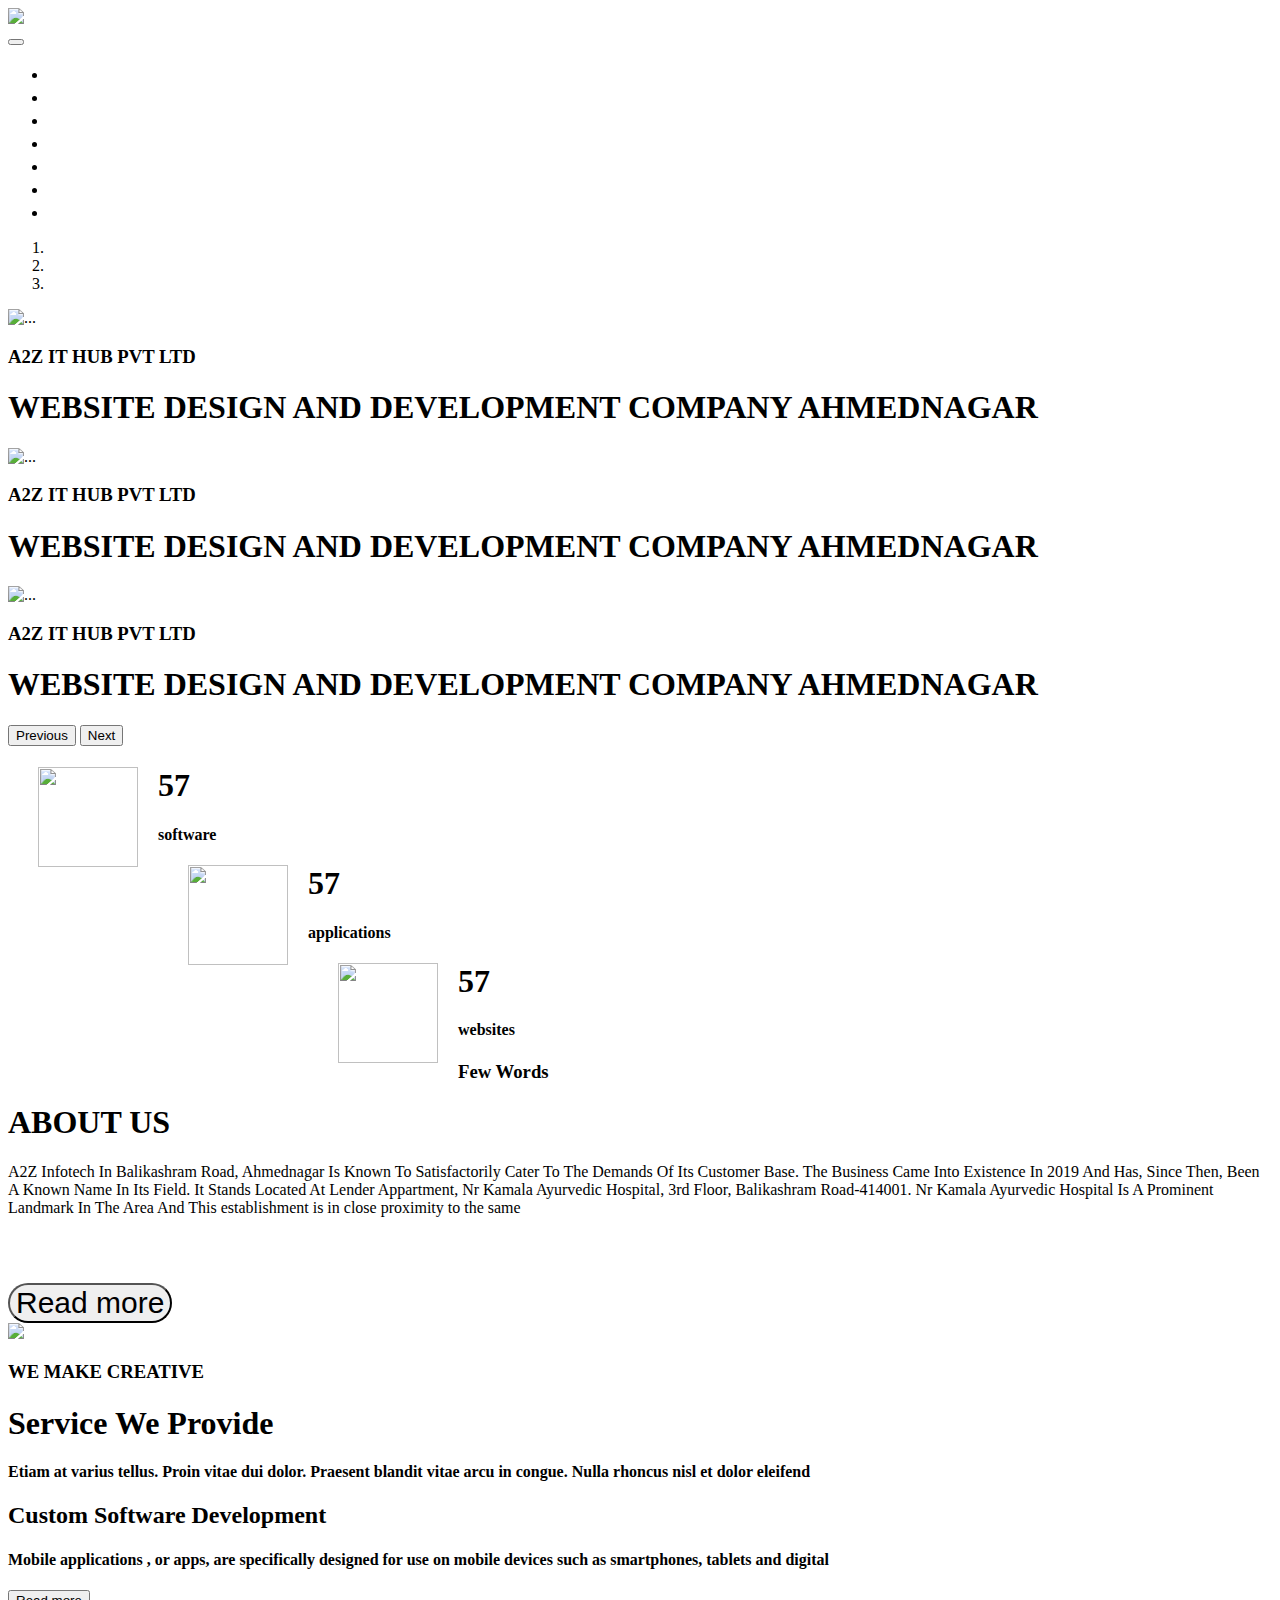
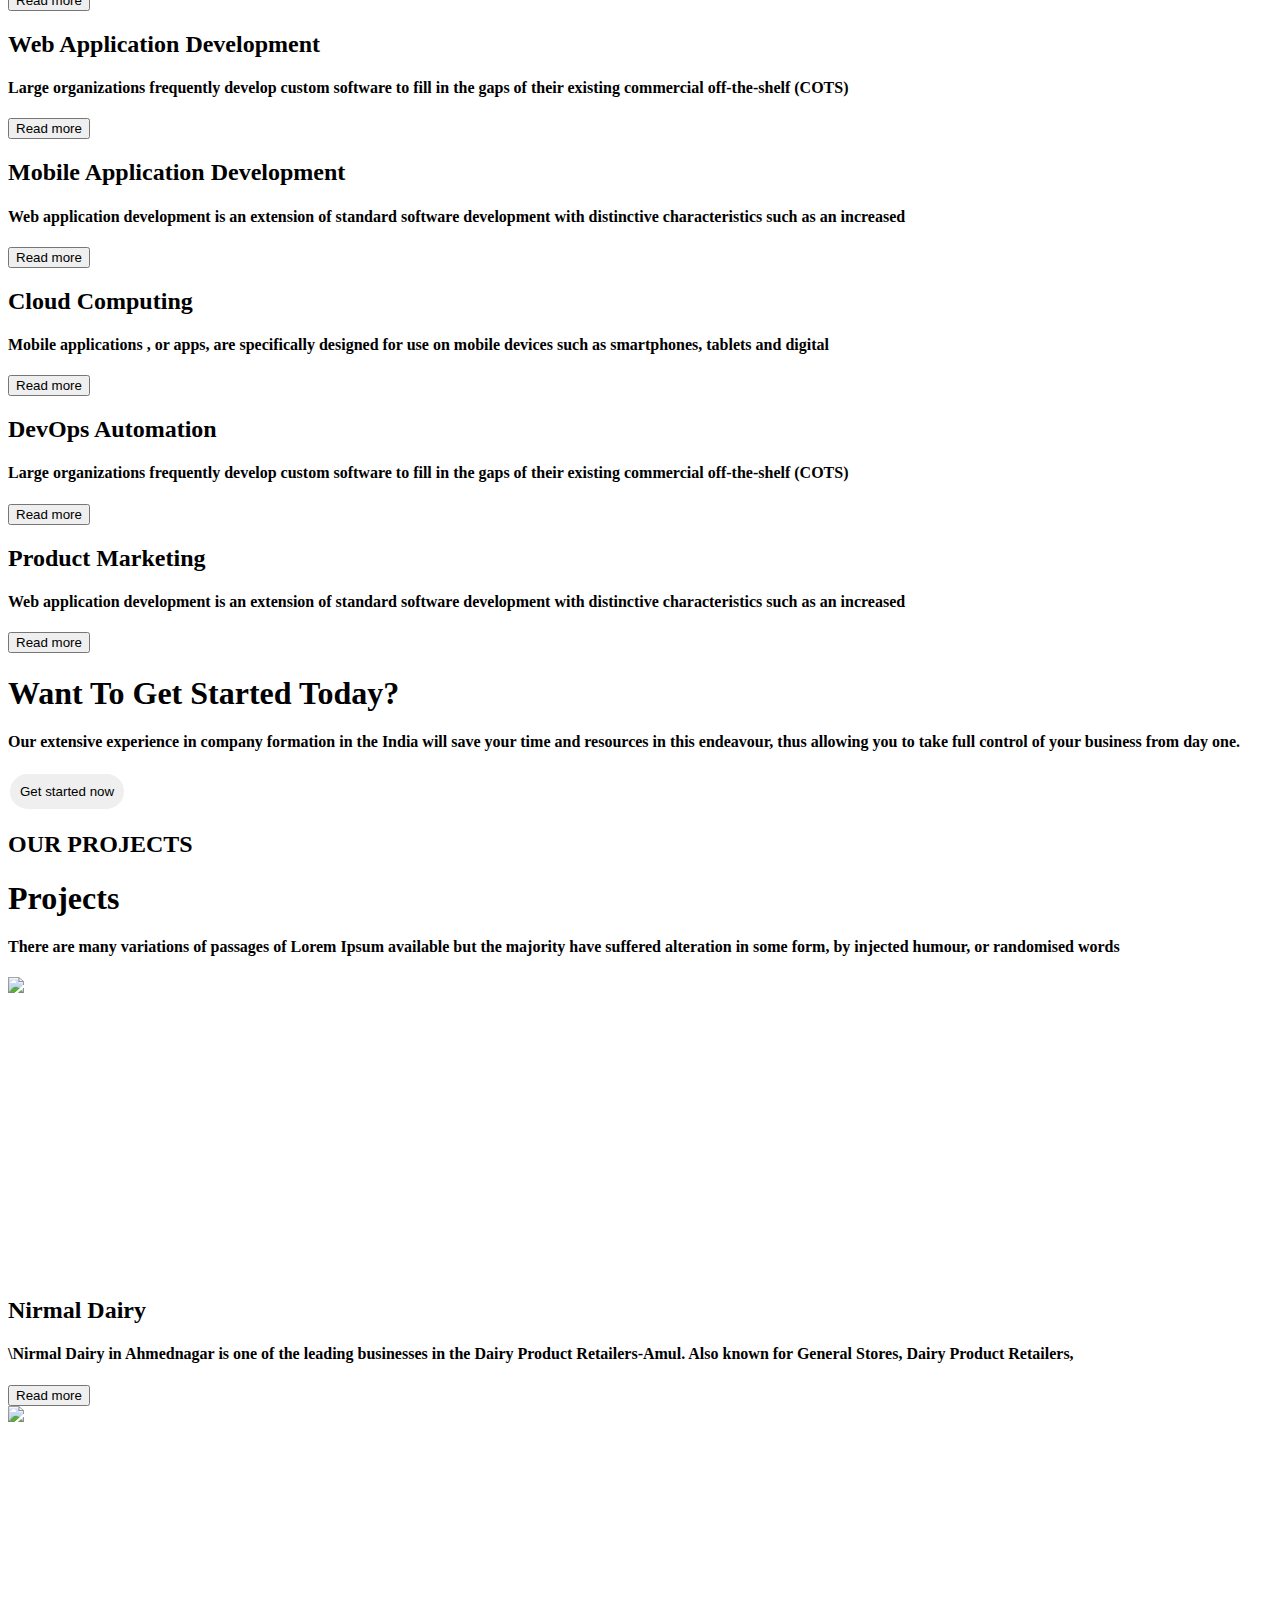
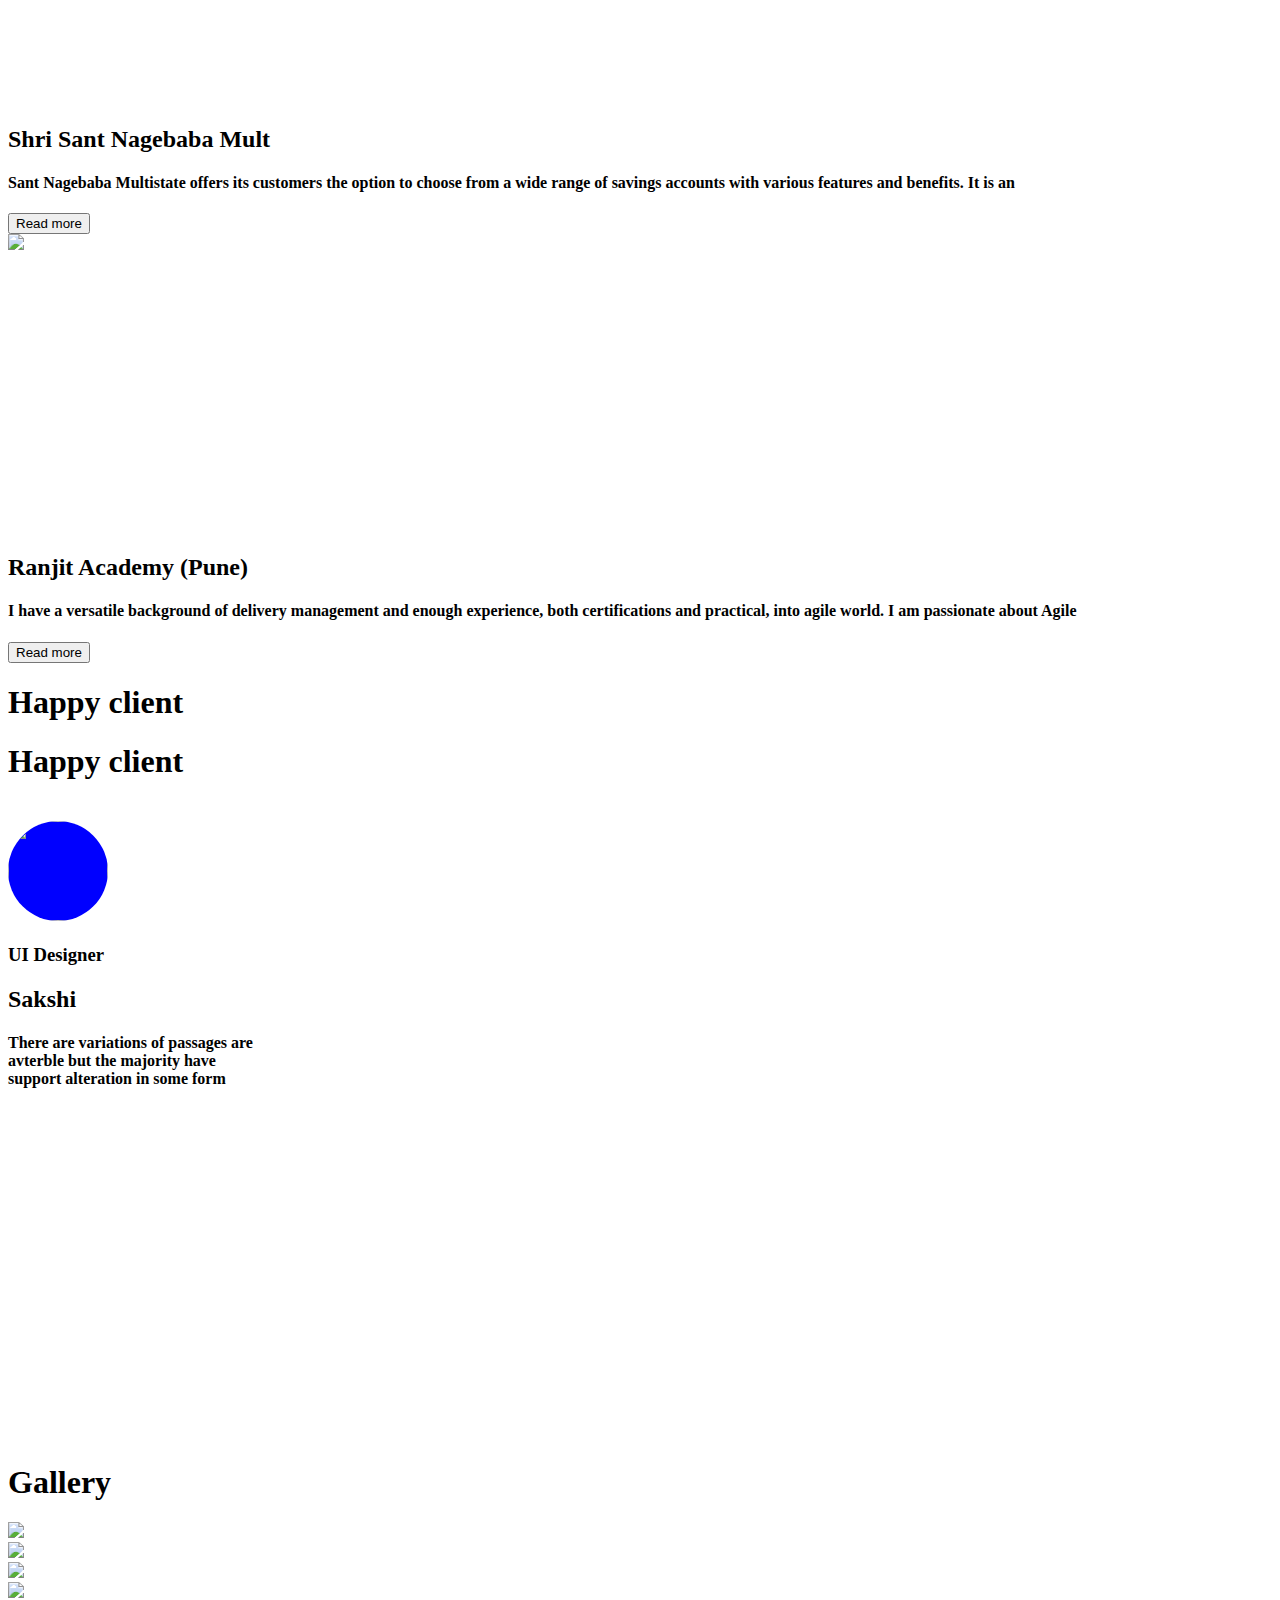
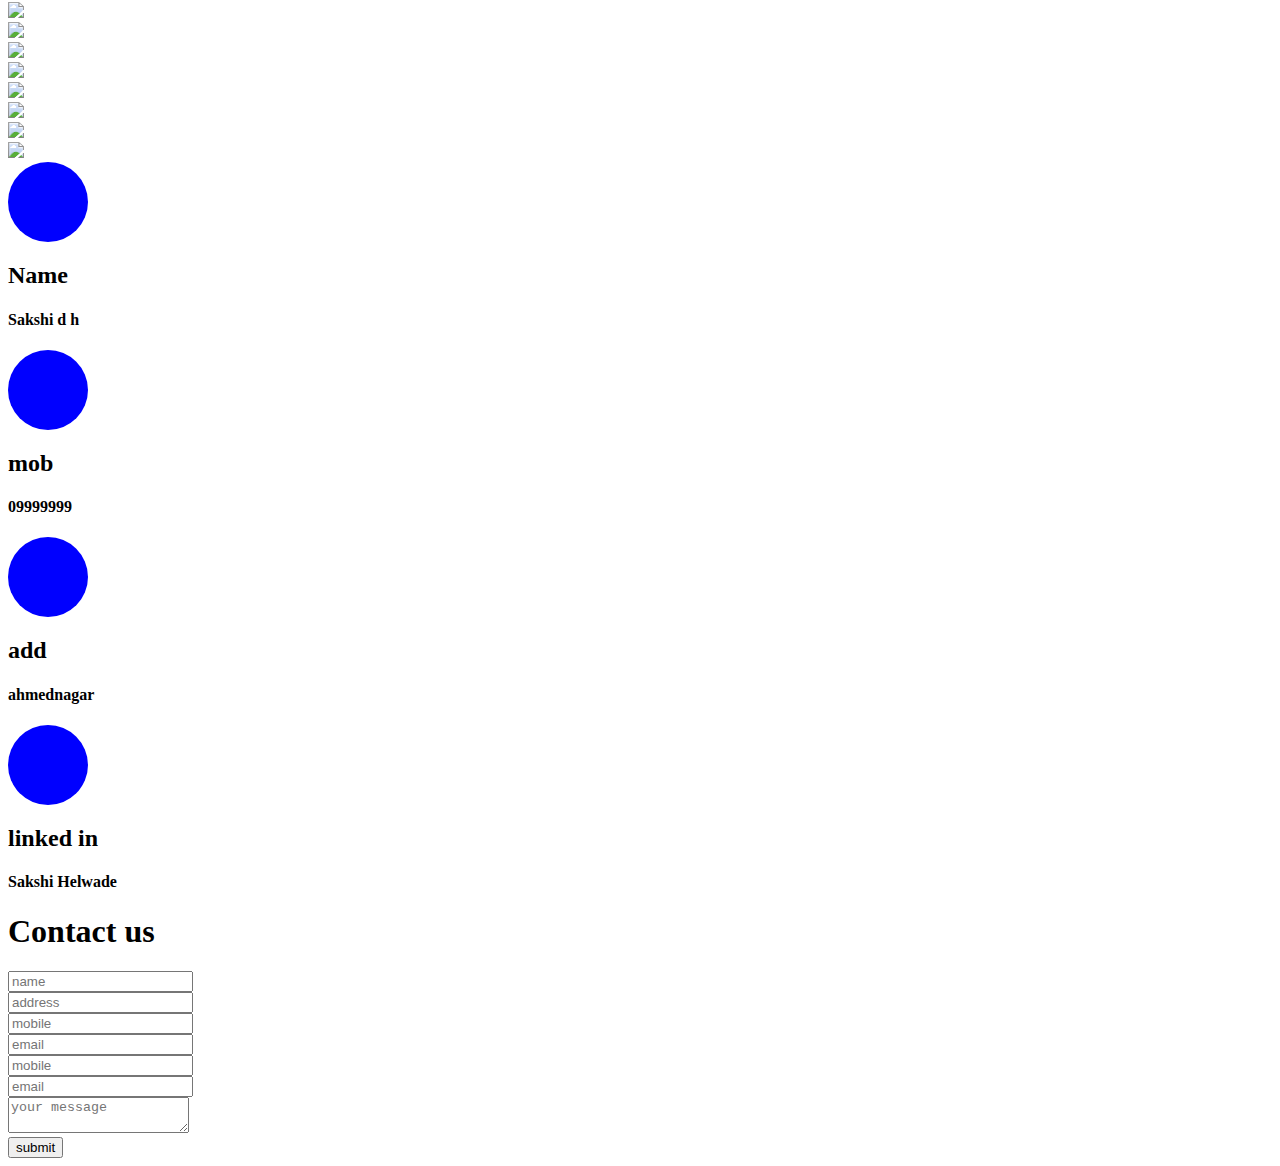
==== index.html @ 710a0c48 "index.html" ====
<!DOCTYPE html>
<html>
<head>
	<meta charset="utf-8">
	<meta name="viewport" content="width=device-width, initial-scale=1">
	<title></title>
	<title></title>
	<!-- css connection -->
	<link rel="stylesheet" type="text/css" href="css.4.6/bootstrap.css">
	<link rel="stylesheet" type="text/css" href="css.4.6/bootstrap.min.css">
	<link rel="stylesheet" type="text/css" href="css.4.6/bootstrap-grid.css">
	<link rel="stylesheet" type="text/css" href="css.4.6/bootstrap-grid.min.css">
	<link rel="stylesheet" type="text/css" href="css.4.6/bootstrap-reboot.css">
	<link rel="stylesheet" type="text/css" href="css.4.6/bootstrap-reboot.min.css">

	<!-- js connection-->
	<script type="text/javascript" src="js4.6/bootstrap.bundle.js"></script>
	<script type="text/javascript" src="js4.6/bootstrap.bundle.min.js"></script>
	<script type="text/javascript" src="js4.6/bootstrap.js"></script>
	<script type="text/javascript" src="js4.6/bootstrap.min.js"></script>

	<!-- online cdn-->
	<script src="https://cdn.jsdelivr.net/npm/jquery@3.5.1/dist/jquery.slim.min.js" integrity="sha384-DfXdz2htPH0lsSSs5nCTpuj/zy4C+OGpamoFVy38MVBnE+IbbVYUew+OrCXaRkfj" crossorigin="anonymous"></script>
<script src="https://cdn.jsdelivr.net/npm/popper.js@1.16.1/dist/umd/popper.min.js" integrity="sha384-9/reFTGAW83EW2RDu2S0VKaIzap3H66lZH81PoYlFhbGU+6BZp6G7niu735Sk7lN" crossorigin="anonymous"></script>
<script src="https://cdn.jsdelivr.net/npm/bootstrap@4.6.2/dist/js/bootstrap.min.js" integrity="sha384-+sLIOodYLS7CIrQpBjl+C7nPvqq+FbNUBDunl/OZv93DB7Ln/533i8e/mZXLi/P+" crossorigin="anonymous"></script>

<link rel="stylesheet" type="text/css" href="web.css">

<script src="https://kit.fontawesome.com/c2dfdb544f.js" crossorigin="anonymous"></script>
</head>


<body>
	<header>
	<div class="container-fluid">
		<div class="row bg-dark">
			<div class="col-3">
				<img src="https://a2zithub.org/assets/165710745335077275.png" class="logo">
			</div>
			<div class="col-9">
				<nav class="navbar navbar-expand-lg navbar-dark bg-dark">
					<button class="navbar-toggler" type="button" data-toggle="collapse" data-target="#navbarSupportedContent" aria-controls="navbarSupportedContent" aria-expanded="false" aria-label="Toggle navigation">
						<span class="navbar-toggler-icon">
						</span>
					</button>
					<div class="collapse navbar-collapse  " id="navbarSupportedContent">
						<ul class="navbar-nav mr-auto">
							<li class="nav-item active">
								<a class="nav-link" href="#slider">Home </a>
							</li>
							<li class="nav-item">
								<a class="nav-link" href="#about">about us</a>
							</li>
							<li class="nav-item">
								<a class="nav-link " href="#services">services</a>
							</li>
							<li class="nav-item">
								<a class="nav-link " href="#gallery">gallery</a>
							</li>
							<li class="nav-item">
								<a class="nav-link " href="#ourpro">Our Projects</a>
							</li>
							<li class="nav-item">
								<a class="nav-link " href="#contact">contact us</a>
							</li>
							<li class="nav-item">
								<a class="nav-link " href="#">footer</a>
							</li>
						</ul>
					</div>
				</nav>
			</div>
		</div>
	</div>
</header>
<section>
	<div class="container-fluid" id="slider">
		<div class="row">
			<div class="col-md-12 p-0">
				<div id="carouselExampleIndicators" class="carousel slide" data-ride="carousel">
  <ol class="carousel-indicators">
    <li data-target="#carouselExampleIndicators" data-slide-to="0" class="active"></li>
    <li data-target="#carouselExampleIndicators" data-slide-to="1"></li>
    <li data-target="#carouselExampleIndicators" data-slide-to="2"></li>
  </ol>
  <div class="carousel-inner">
    <div class="carousel-item ">
      <img src="https://usa.bootcampcdn.com/wp-content/uploads/sites/108/2021/03/CDG_blog_post_image_01-850x412.jpg" class="d-block w-100 s1" alt="...">
      <div class="carousel-caption text-left ml-4 ">
      	<h3>A2Z IT HUB PVT LTD</h3>
      	<h1 class="text-weight-bold mt-5">WEBSITE DESIGN AND DEVELOPMENT COMPANY AHMEDNAGAR</h2>
      </div>
    </div>
    <div class="carousel-item ">
      <img src="https://encrypted-tbn0.gstatic.com/images?q=tbn:ANd9GcQQ7RUs3wWbHtxG6tqCnDt29BnUHpoRzu9clmXkudh7ZijcxUHufkUArrCb3wm3o2T5Xqk&usqp=CAU" class="d-block w-100 s1" alt="...">
      <div class="carousel-caption text-left ml-4 ">
      	<h3>A2Z IT HUB PVT LTD</h3>
      	<h1 class="text-weight-bold mt-5">WEBSITE DESIGN AND DEVELOPMENT COMPANY AHMEDNAGAR</h2>
      </div>
    </div>
    <div class="carousel-item active">
      <img src="https://www.creative-tim.com/blog/content/images/2022/01/which-development-job-is-right-for-you.jpg" class="d-block w-100 s1" alt="...">
      <div class="carousel-caption text-left ml-4 ">
      	<h3>A2Z IT HUB PVT LTD</h3>
      	<h1 class="text-weight-bold mt-5">WEBSITE DESIGN AND DEVELOPMENT COMPANY AHMEDNAGAR</h2>
      </div>
    </div>
  </div>
  <button class="carousel-control-prev" type="button" data-target="#carouselExampleIndicators" data-slide="prev">
    <span class="carousel-control-prev-icon" aria-hidden="true"></span>
    <span class="sr-only">Previous</span>
  </button>
  <button class="carousel-control-next" type="button" data-target="#carouselExampleIndicators" data-slide="next">
    <span class="carousel-control-next-icon" aria-hidden="true"></span>
    <span class="sr-only">Next</span>
  </button>
</div>
			</div>
		</div>
	</div>
</section>
<section>
	<div class="container p-4 mt-5 mb-5 ">
		<div class="row">
			<div class="col-4">
				<img src="https://www.elegantthemes.com/blog/wp-content/uploads/2018/12/top11.png" class="templates">
				<h1 class="text-info text-center">57</h1>
				<h4 class="text-uppercase text-center">software</h4>
			</div>
			<div class="col-4 ">
				<img src="https://www.elegantthemes.com/blog/wp-content/uploads/2018/12/top11.png " class="templates" >
				<h1 class="text-info text-center">57</h1>
				<h4 class="text-uppercase text-center">applications</h4>
			</div>
			<div class="col-4">
				<img src="https://www.elegantthemes.com/blog/wp-content/uploads/2018/12/top11.png " class="templates">
				<h1 class="text-info text-center">57</h1>
				<h4 class="text-uppercase text-center">websites</h4>
			</div>
		</div>
	</div>
</section>

<section>
	<div class="container-fluid mt-3 mb-3" id="about">
		<div class="row">
			<div class="col-md-6 border border-info">
				<h3 class="text-info text-center">Few Words</h3>
				<h1 class="font-weight-bold text-uppercase text-center">ABOUT US</h1>
				<p class="h2 text-justify mt-3 ml-4 mr-4">A2Z Infotech In Balikashram Road, Ahmednagar Is Known To Satisfactorily Cater To The Demands Of Its Customer Base. The Business Came Into Existence In 2019 And Has, Since Then, Been A Known Name In Its Field. It Stands Located At Lender Appartment, Nr Kamala Ayurvedic Hospital, 3rd Floor, Balikashram Road-414001. Nr Kamala Ayurvedic Hospital Is A Prominent Landmark In The Area And This establishment is in close proximity to the same</p>
				<button class="btn btn-info read_more_btn float-right mr-5 mb-5">Read more</button>
			</div>
			<div class="col-md-6 ">
				<img src="https://www.shutterstock.com/shutterstock/photos/622036163/display_1500/stock-photo-young-beautiful-girl-preparing-for-exams-with-laptop-surfing-articles-about-innovations-in-web-622036163.jpg" class="img-thumbnail w-100 h-100 ">
			</div>
		</div>
	</div>
</section>

<section>
	<div class="container p-5 mb-3 " >
		<div class="row">
			<div class="col-12">
				<h3 class="text-info text-center mb-2">WE MAKE CREATIVE</h3>
				<h1 class="text-bold text-center mb-3">Service We Provide</h1>
				<h4 class="text-center">Etiam at varius tellus. Proin vitae dui dolor. Praesent blandit vitae arcu in congue. Nulla rhoncus nisl et dolor eleifend</h4>
			</div>
		</div>
	</div>
</section>

<section>
	<div class="container p-3 " id="services">
		<div class="row">
			<div class="col-md-4 mb-4">
				<div class="card h-100">
					<div class="card-header text-center">
						<i class="fa-solid fa-lock text-info"></i>
					</div>
					<div class="card-body text-center">
						<h2>Custom Software Development</h2>
						<h4>Mobile applications , or apps, are specifically designed for use on mobile devices such as smartphones, tablets and digital</h4>
					</div>
					<div class="card-footer text-center">
						<button class="btn  btn-info">Read more</button>
					</div>
				</div>
			</div>

			<div class="col-md-4 mb-4">
				<div class="card">
				<div class="card-header text-center">
					<i class="fa-solid fa-bars text-info"></i>
				</div>
					<div class="card-body text-center mb-5">
						<h2>Web Application Development</h2>
						<h4>Large organizations frequently develop custom software to fill in the gaps of their existing commercial off-the-shelf (COTS)</h4>
					</div>
					<div class="card-footer text-center">
						<button class="btn  btn-info ">Read more</button>
				</div>
				</div>
			</div>

			<div class="col-md-4 mb-4">
				<div class="card">
				<div class="card-header text-center">
					<i class="fa-solid fa-heart text-info"></i>
				</div>
					<div class="card-body text-center mb-4">
						<h2>Mobile Application Development</h2>
						<h4>Web application development is an extension of standard software development with distinctive characteristics such as an increased</h4>
					</div>
					<div class="card-footer text-center">
						<button class="btn bg-info">Read more</button>
					</div>
				</div>
			</div>
			</div>
		</div>
	</section>

	<section>
	<div class="container p-3">
		<div class="row">
			<div class="col-md-4 mb-4">
				<div class="card h-100">
					<div class="card-header text-center">
						<i class="fa-solid fa-bars text-info"></i>
					</div>
					<div class="card-body text-center">
						<h2>Cloud Computing</h2>
						<h4>Mobile applications , or apps, are specifically designed for use on mobile devices such as smartphones, tablets and digital</h4>
					</div>
					<div class="card-footer text-center">
						<button class="btn  btn-info">Read more</button>
					</div>
				</div>
			</div>

			<div class="col-md-4 mb-4">
				<div class="card">
				<div class="card-header text-center">
					<i class="fa-solid fa-mobile text-info"></i>
				</div>
					<div class="card-body text-center mb-5">
						<h2>DevOps Automation</h2>
						<h4>Large organizations frequently develop custom software to fill in the gaps of their existing commercial off-the-shelf (COTS)</h4>
					</div>
					<div class="card-footer text-center">
						<button class="btn  btn-info ">Read more</button>
				</div>
				</div>
			</div>

			<div class="col-md-4 mb-4">
				<div class="card">
				<div class="card-header text-center">
					<i class="fa-solid fa-bars text-info"></i>
				</div>
					<div class="card-body text-center mb-4">
						<h2>Product Marketing</h2>
						<h4>Web application development is an extension of standard software development with distinctive characteristics such as an increased</h4>
					</div>
					<div class="card-footer text-center">
						<button class="btn bg-info">Read more</button>
					</div>
				</div>
			</div>
			</div>
		</div>
	</section>

	<section>
		<div class="container-fluid">
			<div class="row">
				<div class="col-12 bg-info text-center">
					<h1 class="text-bold mt-5 mb-5">Want To Get Started Today?</h1>
					<h4 class="  mb-5">Our extensive experience in company formation in the India will save your time and resources in this endeavour, thus allowing you to take full control of your business from day one.</h4>
					<button class="btn btn-info mb-5 bg-info get_started-btn"> Get started now</button>
				</div>
			</div>
		</div>
	</section>

  <section>
		<div class="container mt-5" id="ourpro">
			<div class="row">
				<div class="col-md-12 text-center">
					<h2 class="text-info mt-5 mb-3">OUR PROJECTS</h2>
					<h1 class="text-bold mb-5">Projects</h1>
					<h4 class="  mb-5">There are many variations of passages of Lorem Ipsum available but the majority have suffered alteration in some form, by injected humour, or randomised words</h4>
				</div>
			</div>
		</div>
	</section>

	<section>
		<div class="container mt-5 mb-5">
			<div class="row ">
				<div class="col-md-4">
					<div class="card h-100">
						<div class="card-header card-header_op">
							<img src="https://static.vecteezy.com/system/resources/previews/003/331/701/original/breaking-news-background-illustration-world-tv-news-free-vector.jpg" class="w-100 h-100" >
						</div>
						<div class="card-body">
							<h2 class="text-danger mb-2">Nirmal Dairy</h2>
							<h4>\Nirmal Dairy in Ahmednagar is one of the leading businesses in the Dairy Product Retailers-Amul. Also known for General Stores, Dairy Product Retailers,</h4>
						</div>
						<div class="card-footerr">
							<button class="btn btn-success ml-3 mb-3 p-2">Read more</button>
						</div>
					</div>
				</div>

				<div class="col-md-4">
					<div class="card">
						<div class="card-header card-header_op">
							<img src="https://static.vecteezy.com/system/resources/previews/003/331/701/original/breaking-news-background-illustration-world-tv-news-free-vector.jpg" class="w-100 h-100">
						</div>
						<div class="card-body">
							<h2 class="text-danger mb-2">Shri Sant Nagebaba Mult</h2>
							<h4>Sant Nagebaba Multistate offers its customers the option to choose from a wide range of savings accounts with various features and benefits. It is an</h4>
						</div>
						<div class="card-footerr">
							<button class="btn btn-success ml-3 mb-3 p-2">Read more</button>
						</div>
					</div>
				</div>
				<div class="col-md-4">
					<div class="card">
						<div class="card-header card-header_op">
							<img src="https://static.vecteezy.com/system/resources/previews/003/331/701/original/breaking-news-background-illustration-world-tv-news-free-vector.jpg" class="w-100 h-100">
						</div>
						<div class="card-body">
							<h2 class="text-danger mb-2">Ranjit Academy (Pune)</h2>
							<h4>I have a versatile background of delivery management and enough experience, both certifications and practical, into agile world. I am passionate about Agile</h4>
						</div>
						<div class="card-footerr">
							<button class="btn btn-success ml-4 mb-3 p-2">Read more</button>
						</div>
					</div>
					</div>
				</div>
			</div>
		</div>
	</section>

	<section>
		<div class="container mt-5">
			<div class="row">
				<div class="col-md-12">
					<h1 class=" text-weight-bold text-center text-uppercase mt-5">Happy client</h1>
				</div>
			</div>
		</div>
	</section>

	<section>
		<div class="container-fluid hc_bg mt-5">
			<div class="row ">
				<div class="col-md-12 text-center">
					<div class="hc_area bg-info float-right border">
					<h1 class="text-bold text-center mb-3  mt-3 text-white">Happy client</h1>
					<img src="profile2.jpg" class="happy_c">
					<h3 class="text-danger mb-2  mt-3 text-center">UI Designer</h3>
					<h2 class="mt-3 text-white text-center">Sakshi</h2>
					<h4 class="text-white text-center mt-3 ">There are variations of passages are <br> avterble but the majority have <br>support alteration in  some form</h4>
				</div>
				</div>
			</div>
		</div>
	</section>

	<section>
		<div class="container ">
			<div class="row">
				<div class="col-12">
					<h1 class=" text-bold text-center ">Gallery</h1>
				</div>
			</div>
		</div>
	</section>

	<section>
		<div class="container-fluid mt-4 mb-5" id="gallery">
			<div class="row">
				<div class="col-xl-2 col-sm-6 mb-4">
					<img src="https://www.digitalsilk.com/wp-content/uploads/2022/09/website-development-process-1.jpg" class=" w-100 h-100">
				</div>
				<div class="col-xl-2 col-sm-6 mb-4">
					<img src="https://www.digitalsilk.com/wp-content/uploads/2022/09/website-development-process-1.jpg" class=" w-100 h-100">
				</div>
				<div class="col-xl-2 col-sm-6 mb-4">
					<img src="https://www.digitalsilk.com/wp-content/uploads/2022/09/website-development-process-1.jpg" class="g w-100 h-100">
				</div>
				<div class="col-xl-2 col-sm-6 mb-4">
					<img src="https://www.digitalsilk.com/wp-content/uploads/2022/09/website-development-process-1.jpg" class=" w-100 h-100">
				</div>
				<div class="col-xl-2 col-sm-6 mb-4">
					<img src="https://www.digitalsilk.com/wp-content/uploads/2022/09/website-development-process-1.jpg" class=" w-100 h-100">
				</div>
				<div class="col-xl-2 col-sm-6 mb-4">
					<img src="https://www.digitalsilk.com/wp-content/uploads/2022/09/website-development-process-1.jpg" class=" w-100 h-100">
				</div>
			</div>
		</div>
	</section>

	<section>
		<div class="container-fluid mt-4 mb-5">
			<div class="row">
				<div class="col-xl-2 col-sm-6 mb-4">
					<img src="https://www.digitalsilk.com/wp-content/uploads/2022/09/website-development-process-1.jpg" class=" w-100 h-100">
				</div>
				<div class="col-xl-2 col-sm-6 mb-4">
					<img src="https://www.digitalsilk.com/wp-content/uploads/2022/09/website-development-process-1.jpg" class=" w-100 h-100">
				</div>
				<div class="col-xl-2 col-sm-6 mb-4">
					<img src="https://www.digitalsilk.com/wp-content/uploads/2022/09/website-development-process-1.jpg" class="g w-100 h-100">
				</div>
				<div class="col-xl-2 col-sm-6 mb-4">
					<img src="https://www.digitalsilk.com/wp-content/uploads/2022/09/website-development-process-1.jpg" class=" w-100 h-100">
				</div>
				<div class="col-xl-2 col-sm-6 mb-4">
					<img src="https://www.digitalsilk.com/wp-content/uploads/2022/09/website-development-process-1.jpg" class=" w-100 h-100">
				</div>
				<div class="col-xl-2 col-sm-6 mb-4">
					<img src="https://www.digitalsilk.com/wp-content/uploads/2022/09/website-development-process-1.jpg" class=" w-100 h-100">
				</div>
			</div>
		</div>
	</section>


	<section>
		<div class="container" id="contact">
			<div class="row mb-4 mt-5">

				<div class="col-md-4 border border-info p-3">

					<div class="row mb-4">
						<div class="col-4">
							<div class="Icon_box">
								<i class="fa-solid fa-bars"></i>
							</div>
						</div>
						<div class="col-8">
							<h2>Name</h2>
							<h4>Sakshi d h</h4>
						</div>
					</div>

					<div class="row mb-4">
						<div class="col-4 ">
							<div class="Icon_box">
								<i class="fa-solid fa-bars"></i>
							</div>
						</div>
						<div class="col-8">
							<h2>mob</h2>
							<h4>09999999</h4>
						</div>
					</div>

					<div class="row mb-4">
						<div class="col-4 ">
							<div class="Icon_box">
								<i class="fa-solid fa-bars"></i>
							</div>
						</div>
						<div class="col-8">
							<h2>add</h2>
							<h4>ahmednagar</h4>
						</div>
					</div>

					<div class="row mb-4">
						<div class="col-4 ">
							<div class="Icon_box">
								<i class="fa-solid fa-bars"></i>
							</div>
						</div>
						<div class="col-8">
							<h2>linked in</h2>
							<h4>Sakshi Helwade</h4>
						</div>
					</div>

				</div>

				<div class="col-md-8 bg-info">
					<div class="row justify-content-center">
						<div class="col-12 mb-5 text-white text-center">
							<h1>Contact us</h1>
						</div>

						<div class="col-12">
						<div class="row justify-content-center">
							<div class="col-6 mb-3">
								<input type="text" class="form-control" placeholder="name">
							</div>
							<div class="col-6  mb-3">
								<input type="text" class="form-control" placeholder="address">
							</div>
						</div>

						<div class="row justify-content-center">
							<div class="col-6 mb-3">
								<input type="number" class="form-control" placeholder="mobile">
							</div>
							<div class="col-6 mb-3">
								<input type="email" class="form-control" placeholder="email">
							</div>
						</div>

						<div class="row justify-content-center">
							<div class="col-6 mb-3">
								<input type="number" class="form-control" placeholder="mobile">
							</div>
							<div class="col-6 mb-3">
								<input type="email" class="form-control" placeholder="email">
							</div>
						</div>

						<div class="col-12 mb-4">
							<textarea class="form-control" placeholder="your message"></textarea>
						</div>

						<div class="col-12 mb-3 text-center">
							<button class="btn btn-danger">submit</button>
						</div>
					</div>

					</div>
				</div>
			</div>
		</div>
	</section>
</body>
</html>
---- web.css ----
.html{
	scroll-behavior: smooth;
}

.nav-link{
	font-size: 20px;
	color: white !important;
	margin-left: 20px;
}
.logo{
	height: 60px;
}
.carousel-inner img{
	height: 600px;
}
.templates{
	height: 100px;
	width: 100px;
	float: left;
	margin-right: 20px;
	margin-left: 30px;
	margin-bottom: 20px;
}
.read_more_btn{
	font-size: 30px;
	margin-top: 50px;
	border-radius: 30px;
}
.fa-lock{
	font-size: 40px;
}
.fa-bars{
	font-size: 40px;
}
.fa-heart{
	font-size: 40px;
}
.fa-mobile{
	font-size: 40px;
}
.get_started-btn{
	border: 2px solid white;
	border-radius: 30px;
	padding: 10px;
}
.card-header_op{
	height:400px ;
	width: 350px;

}
.happy_c{
	font-size: 50px;
}
.client_img{
	border: 2px solid white;
	border-radius: 50px;
	width: 50px ;
	height: 50px;
}
.Icon_box{
	width: 60px;
	height: 60px;
	border-radius: 50px;
	background-color: blue;
	margin-bottom: 20px;
	text-align: center;
	color: white;
	padding: 10px;
}
.happy_c{
	width: 100px ;
	height: 100px;
	overflow: hidden;
	margin-top: 20px;
	background-color: blue;
	border-radius: 50px;
}
@media (max-width:667px){
	.hc_area{
		width: 100px;
	}
}


.hc_area{
	width: 40%;
	height: 600px;
	margin-right: 30px;
	border-bottom-right-radius: 50%;
	border-bottom-left-radius: 50%;
	
}
@media(max-width:667px){
	.hc_area{
		width: 95%;
		height: 500px;
		margin-right: 10px;
		border-bottom-right-radius: 0%;
	border-bottom-left-radius: 0%;
	
	}
}
.hc_bg{
	background-image: url(https://thumbs.dreamstime.com/b/software-engineer-working-digital-cad-project-late-night-office-company-woman-entrepreneur-looking-technical-214881434.jpg);
	background-repeat: no-repeat;
    width: 100%;
    height:700px ;
    background-size: 100% 100%;
}
@media(max-width:667px){
	.hc_bg{
		background-image: none;
	}
}
.card-header_op{
width: 100%;
height: 300px;
overflow: hidden;
}
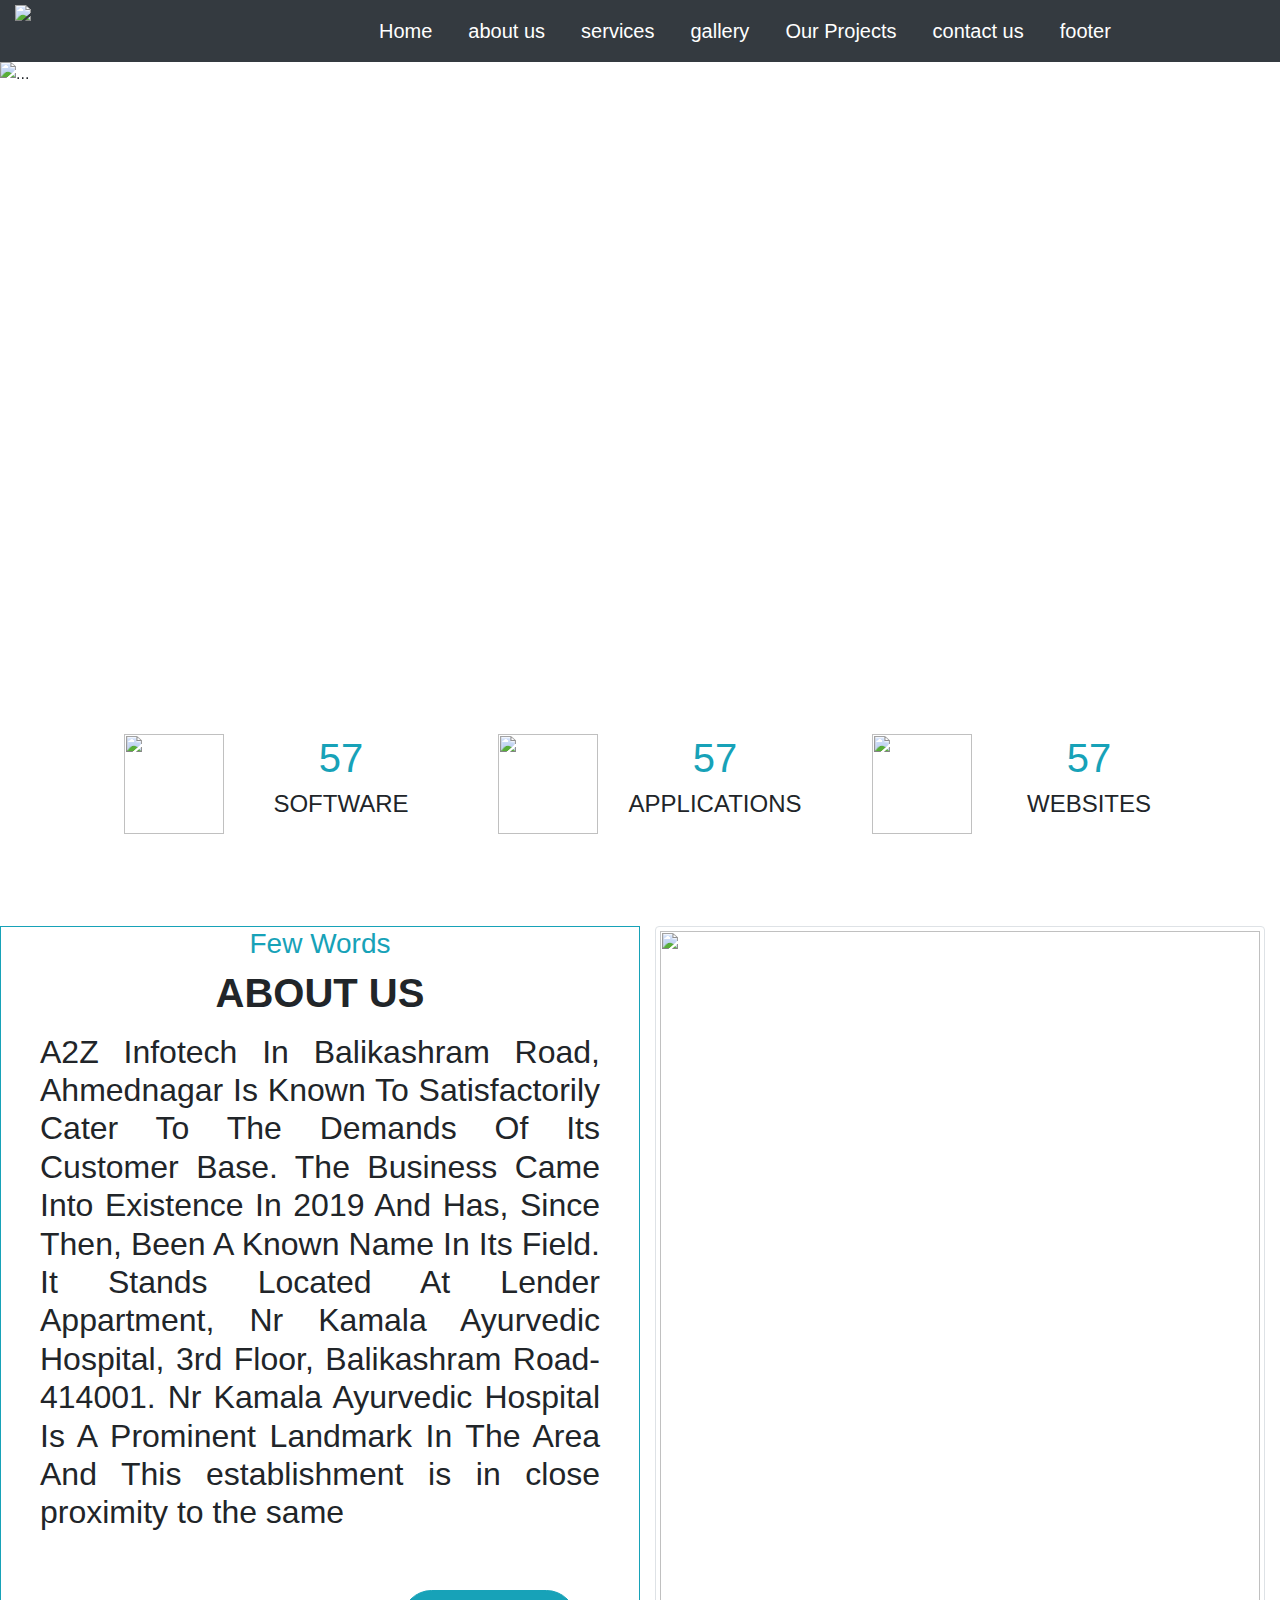
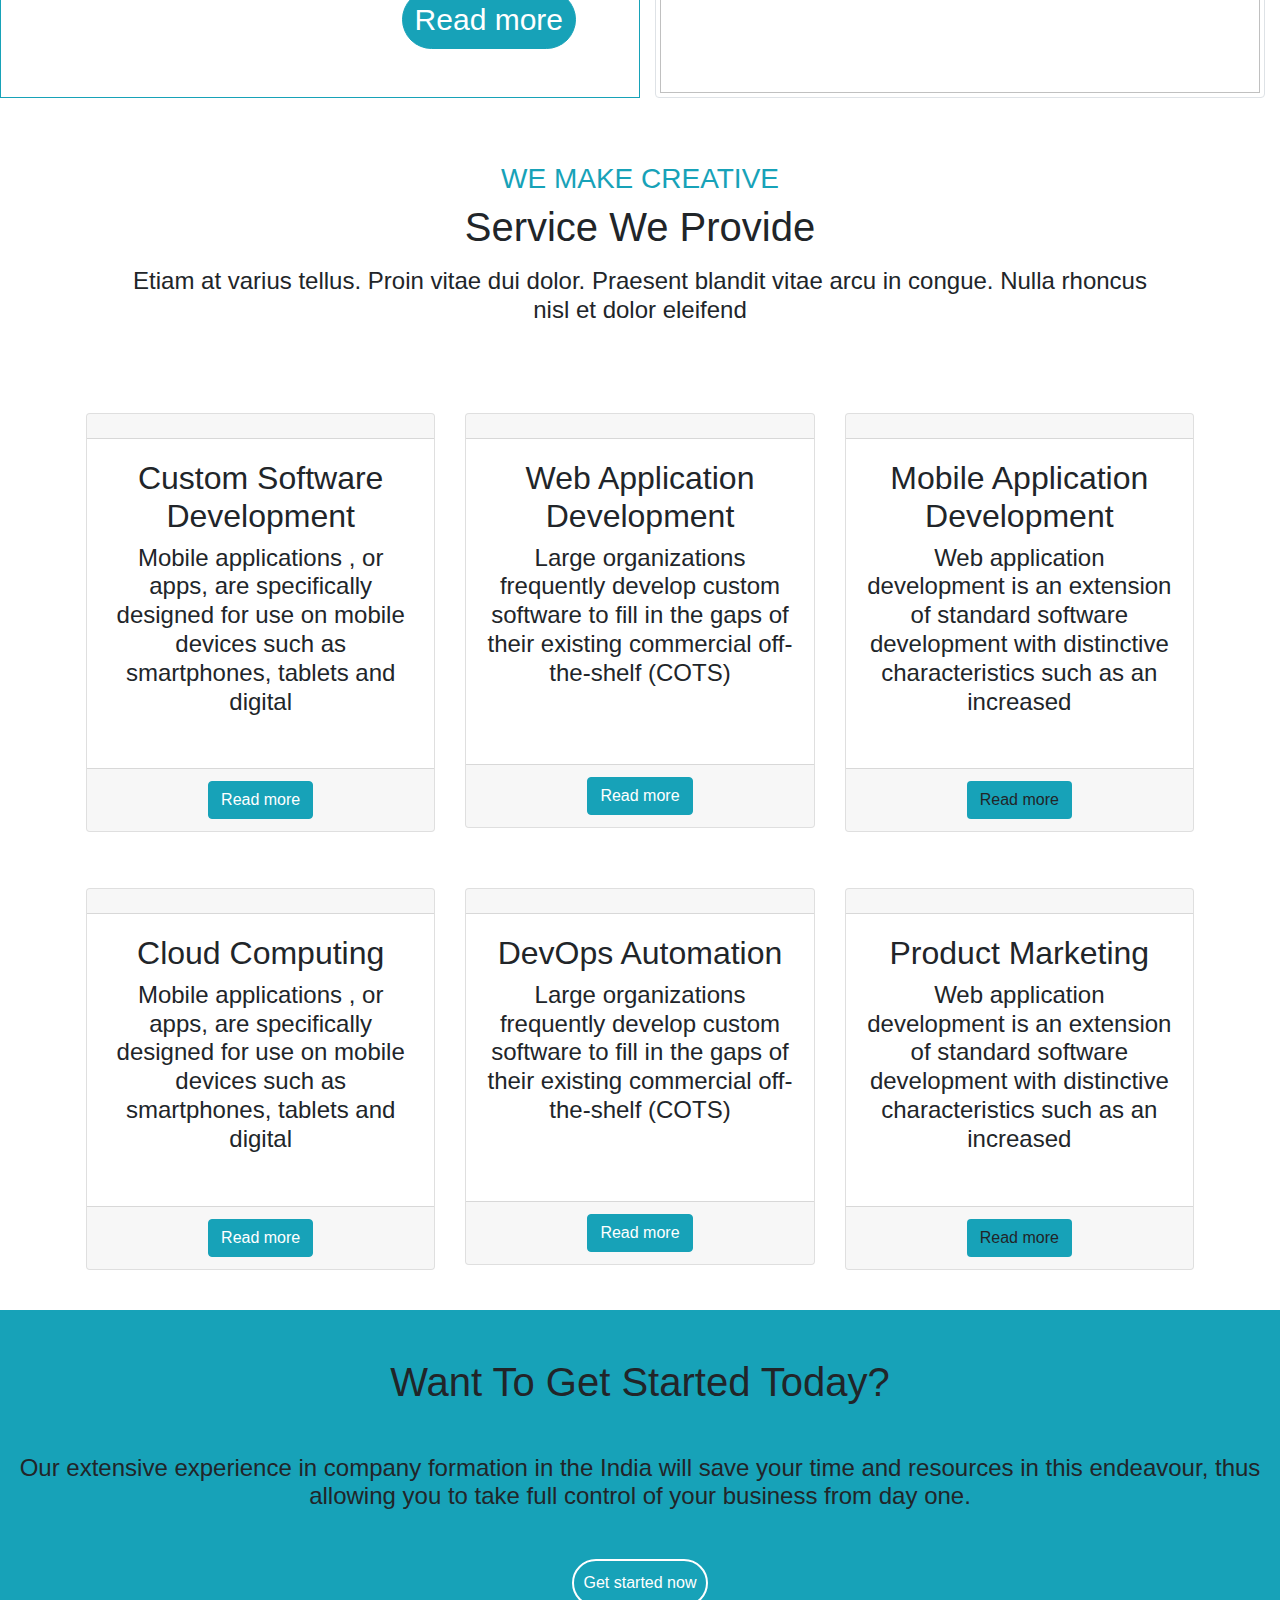
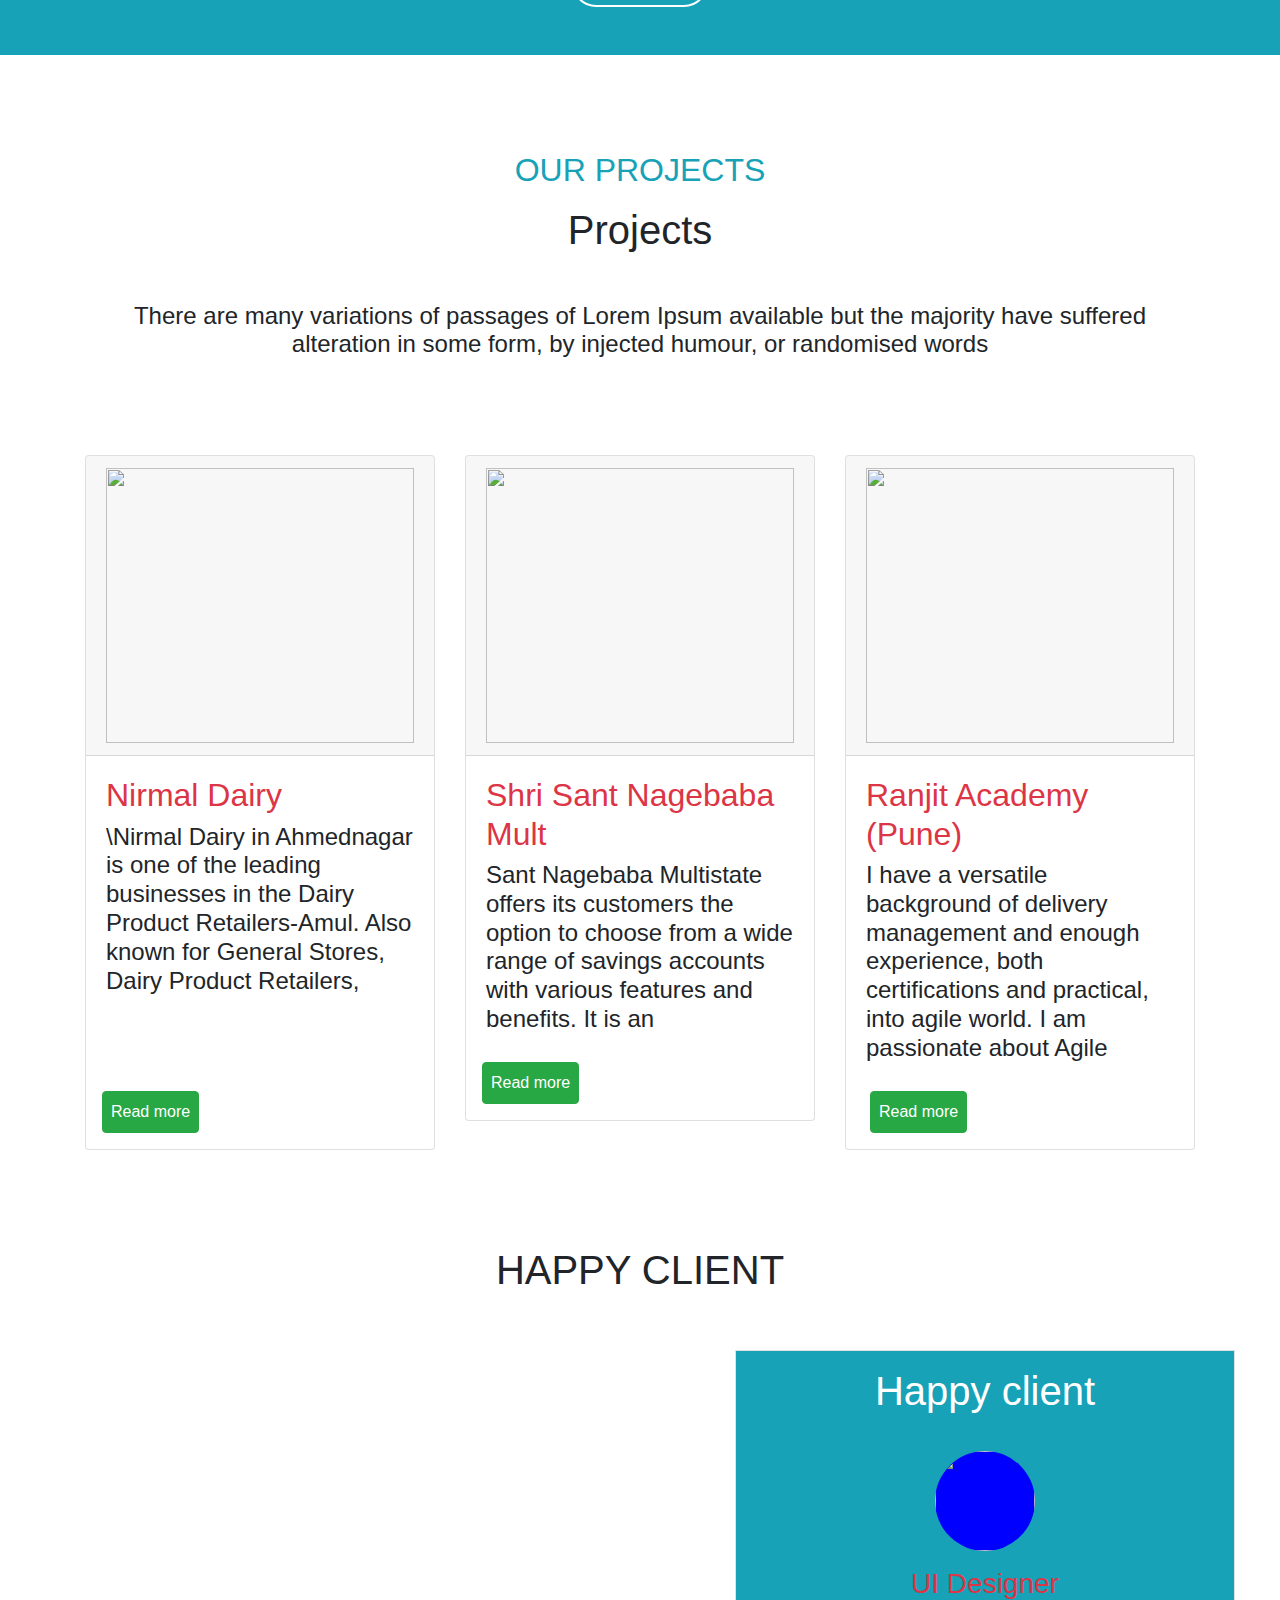
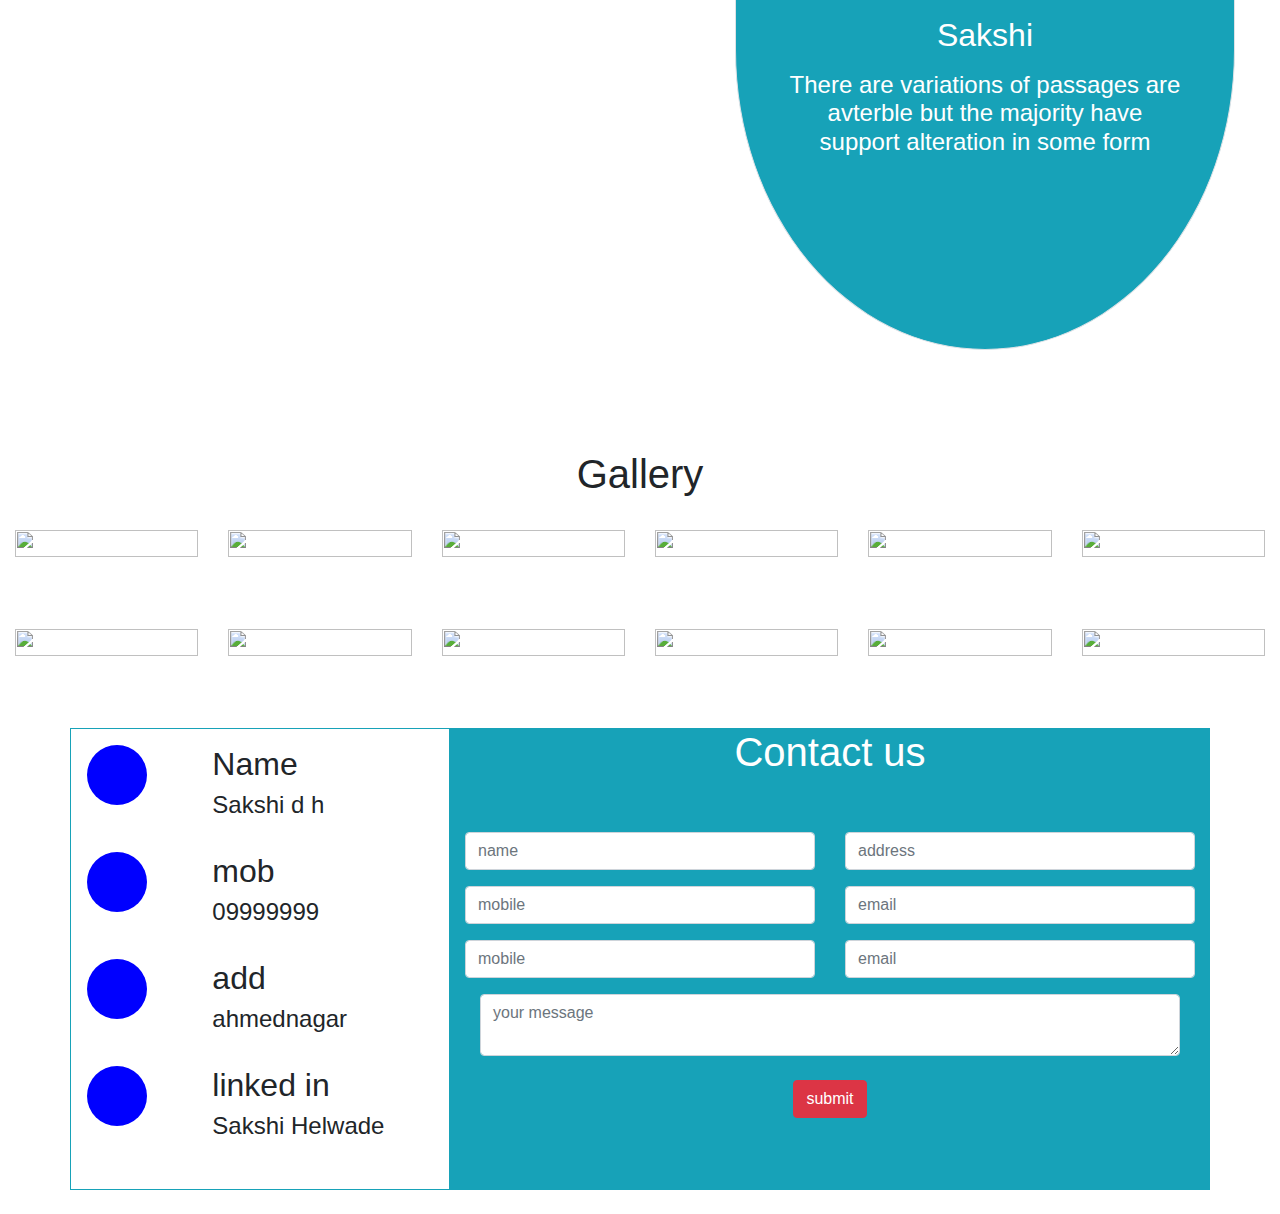
==== commit 2ae35b79: "Update index.html" ====
--- a/index.html
+++ b/index.html
@@ -3,8 +3,8 @@
 <head>
 	<meta charset="utf-8">
 	<meta name="viewport" content="width=device-width, initial-scale=1">
-	<title></title>
-	<title></title>
+	<title>A2Z IT HUB Clone</title>
+	
 	<!-- css connection -->
 	<link rel="stylesheet" type="text/css" href="css.4.6/bootstrap.css">
 	<link rel="stylesheet" type="text/css" href="css.4.6/bootstrap.min.css">
